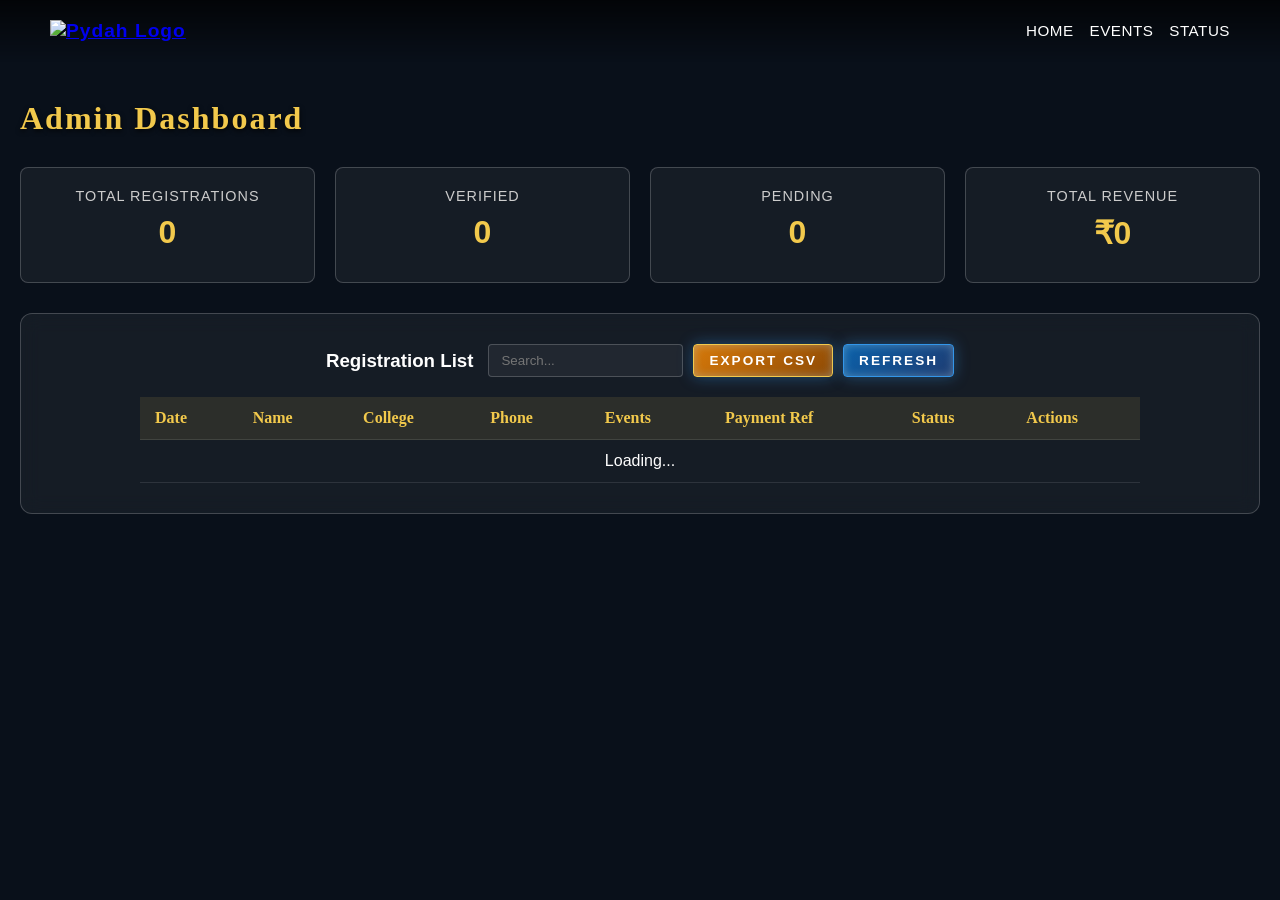
==== admin.html @ 1be1fc70 "lol" ====
<!DOCTYPE html>
<html lang="en">
<head>
    <meta charset="UTF-8">
    <meta name="viewport" content="width=device-width, initial-scale=1.0">
    <meta http-equiv="Content-Security-Policy" content="default-src 'self' https: data: blob:; script-src 'self' 'unsafe-inline' 'unsafe-eval' https:; style-src 'self' 'unsafe-inline' https:; img-src 'self' data: https:; connect-src 'self' https:;">
    <title>Admin Dashboard - WINGS 2026</title>
    <link rel="stylesheet" href="style.css">
    <link href="https://fonts.googleapis.com/css2?family=Cinzel:wght@400..900&family=Inter:wght@400..700&display=swap" rel="stylesheet">
    <link rel="stylesheet" href="https://cdnjs.cloudflare.com/ajax/libs/font-awesome/6.4.0/css/all.min.css">
    <script src="https://cdn.jsdelivr.net/npm/appwrite@14.0.1"></script>
    <style>
        body {
            min-height: 100vh;
            display: flex;
            flex-direction: column;
        }
        .admin-container {
            flex: 1;
            padding: 100px 20px 40px;
            width: 100%;
            max-width: 1400px;
            margin: 0 auto;
        }
        .dashboard-card {
            width: 100%;
            padding: 30px;
            overflow-x: auto;
        }
        table {
            width: 100%;
            border-collapse: collapse;
            color: white;
            min-width: 1000px;
        }
        th, td {
            padding: 12px 15px;
            text-align: left;
            border-bottom: 1px solid rgba(255,255,255,0.1);
        }
        th {
            background-color: rgba(242, 201, 76, 0.1);
            color: var(--gold);
            font-family: var(--font-heading);
            font-weight: 600;
        }
        tr:hover {
            background-color: rgba(255,255,255,0.05);
        }
        .status-select {
            padding: 5px 10px;
            border-radius: 4px;
            background: rgba(0,0,0,0.3);
            color: white;
            border: 1px solid var(--glass-border);
        }
        .action-btn {
            padding: 5px 10px;
            border-radius: 4px;
            cursor: pointer;
            border: none;
            font-size: 0.8rem;
            background: var(--primary-blue);
            color: white;
        }
        .action-btn:hover {
            background: var(--light-blue);
        }
        .refresh-btn {
            margin-bottom: 20px;
            float: right;
        }
        .stats-grid {
            display: grid;
            grid-template-columns: repeat(auto-fit, minmax(200px, 1fr));
            gap: 20px;
            margin-bottom: 30px;
        }
        .stat-card {
            background: rgba(255,255,255,0.05);
            padding: 20px;
            border-radius: 8px;
            border: 1px solid var(--glass-border);
            text-align: center;
        }
        .stat-number {
            font-size: 2rem;
            color: var(--gold);
            font-weight: bold;
            margin: 10px 0;
        }
        .stat-label {
            color: #ccc;
            font-size: 0.9rem;
            text-transform: uppercase;
            letter-spacing: 1px;
        }
    </style>
</head>
<body>
    <nav class="glass-nav">
        <div class="logo">
            <a href="index.html">
                <img src="PYDAH FLAG  (1).png" alt="Pydah Logo" style="height: 60px;" class="nav-logo">
            </a>
        </div>
        <ul class="nav-links nav-links-compact">
            <li><a href="index.html">Home</a></li>
            <li><a href="events.html">Events</a></li>
            <li><a href="status.html">Status</a></li>
        </ul>
    </nav>

    <div class="admin-container">
        <h2 class="events-title" style="color: var(--gold); margin-bottom: 30px;">Admin Dashboard</h2>
        
        <div class="stats-grid">
            <div class="stat-card">
                <div class="stat-label">Total Registrations</div>
                <div class="stat-number" id="totalReg">0</div>
            </div>
            <div class="stat-card">
                <div class="stat-label">Verified</div>
                <div class="stat-number" id="verifiedReg">0</div>
            </div>
            <div class="stat-card">
                <div class="stat-label">Pending</div>
                <div class="stat-number" id="pendingReg">0</div>
            </div>
            <div class="stat-card">
                <div class="stat-label">Total Revenue</div>
                <div class="stat-number" id="totalRev">₹0</div>
            </div>
        </div>

        <div class="glass-card dashboard-card">
            <div style="display: flex; justify-content: space-between; align-items: center; margin-bottom: 20px; flex-wrap: wrap; gap: 15px;">
                <h3 style="color: white; margin: 0;">Registration List</h3>
                <div style="display: flex; gap: 10px; align-items: center;">
                    <input type="text" id="searchInput" placeholder="Search..." onkeyup="filterTable()" style="padding: 8px 12px; border-radius: 4px; border: 1px solid rgba(255,255,255,0.2); background: rgba(255,255,255,0.05); color: white; font-family: var(--font-ui); outline: none;">
                    <button onclick="downloadCSV()" class="btn btn-orange glow-button" style="margin-bottom: 0; padding: 8px 15px; font-size: 0.85rem;">Export CSV</button>
                    <button onclick="fetchRegistrations()" class="btn btn-blue glow-button refresh-btn" style="margin-bottom: 0; padding: 8px 15px; font-size: 0.85rem;">Refresh</button>
                </div>
            </div>
            
            <div style="overflow-x: auto;">
                <table id="regTable">
                    <thead>
                        <tr>
                            <th>Date</th>
                            <th>Name</th>
                            <th>College</th>
                            <th>Phone</th>
                            <th>Events</th>
                            <th>Payment Ref</th>
                            <th>Status</th>
                            <th>Actions</th>
                        </tr>
                    </thead>
                    <tbody id="tableBody">
                        <tr><td colspan="8" style="text-align: center;">Loading...</td></tr>
                    </tbody>
                </table>
            </div>
        </div>
    </div>

    <script>
        const client = new Appwrite.Client();
        client.setEndpoint('https://sgp.cloud.appwrite.io/v1').setProject('69aace7f002dc7981fc6');
        const databases = new Appwrite.Databases(client);
        const DATABASE_ID = '69aacf420003152c50f2';
        const COLLECTION_ID = '69aae492003d1d3dfdba';

        let allRegistrations = [];

        async function fetchRegistrations() {
            const tableBody = document.getElementById('tableBody');
            tableBody.innerHTML = '<tr><td colspan="8" style="text-align: center;">Loading...</td></tr>';

            try {
                // Fetch all documents (limit 100 for now, pagination can be added later)
                const response = await databases.listDocuments(
                    DATABASE_ID,
                    COLLECTION_ID,
                    [
                        Appwrite.Query.limit(100),
                        Appwrite.Query.orderDesc('timestamp')
                    ]
                );

                allRegistrations = response.documents;
                updateStats(response.documents);
                renderTable(response.documents);

            } catch (error) {
                console.error(error);
                tableBody.innerHTML = `<tr><td colspan="8" style="text-align: center; color: #ef4444;">Error fetching data: ${error.message}</td></tr>`;
            }
        }

        function updateStats(docs) {
            document.getElementById('totalReg').textContent = docs.length;
            const verified = docs.filter(d => d.verification_status === 'Verified').length;
            document.getElementById('verifiedReg').textContent = verified;
            document.getElementById('pendingReg').textContent = docs.length - verified;
            document.getElementById('totalRev').textContent = '₹' + (docs.length * 300);
        }

        function renderTable(docs) {
            const tableBody = document.getElementById('tableBody');
            if (docs.length === 0) {
                tableBody.innerHTML = '<tr><td colspan="8" style="text-align: center;">No registrations found.</td></tr>';
                return;
            }

            tableBody.innerHTML = docs.map(doc => {
                let eventsDisplay = doc.events;
                try {
                    const parsed = JSON.parse(doc.events);
                    if (Array.isArray(parsed)) eventsDisplay = parsed.map(e => e.replace(/-/g, ' ')).join(', ');
                } catch (e) {}

                const date = new Date(doc.timestamp).toLocaleDateString();

                return `
                    <tr>
                        <td>${date}</td>
                        <td>
                            <div>${doc.name}</div>
                            <div style="font-size: 0.8em; color: #aaa;">${doc.email}</div>
                        </td>
                        <td>${doc.college}</td>
                        <td>${doc.phone}</td>
                        <td><div style="max-width: 200px; white-space: normal;">${eventsDisplay}</div></td>
                        <td>${doc.paymentReference}</td>
                        <td>
                            <select class="status-select" id="status-${doc.$id}" style="border-color: ${doc.verification_status === 'Verified' ? '#4ade80' : '#facc15'}">
                                <option value="Pending" ${doc.verification_status === 'Pending' ? 'selected' : ''}>Pending</option>
                                <option value="Verified" ${doc.verification_status === 'Verified' ? 'selected' : ''}>Verified</option>
                                <option value="Rejected" ${doc.verification_status === 'Rejected' ? 'selected' : ''}>Rejected</option>
                            </select>
                        </td>
                        <td>
                            <button onclick="updateStatus('${doc.$id}')" class="action-btn">Update</button>
                        </td>
                    </tr>
                `;
            }).join('');
        }

        async function updateStatus(docId) {
            const select = document.getElementById(`status-${docId}`);
            const newStatus = select.value;
            const btn = select.parentElement.nextElementSibling.querySelector('button');
            
            const originalText = btn.textContent;
            btn.textContent = '...';
            btn.disabled = true;

            try {
                await databases.updateDocument(DATABASE_ID, COLLECTION_ID, docId, {
                    verification_status: newStatus
                });
                
                // Visual feedback
                select.style.borderColor = newStatus === 'Verified' ? '#4ade80' : (newStatus === 'Rejected' ? '#ef4444' : '#facc15');
                btn.textContent = 'Saved';
                setTimeout(() => {
                    btn.textContent = originalText;
                    btn.disabled = false;
                }, 2000);
            } catch (error) {
                alert('Failed to update: ' + error.message);
                btn.textContent = originalText;
                btn.disabled = false;
            }
        }

        function filterTable() {
            const query = document.getElementById('searchInput').value.toLowerCase();
            const filtered = allRegistrations.filter(doc => 
                doc.name.toLowerCase().includes(query) ||
                doc.email.toLowerCase().includes(query) ||
                doc.phone.includes(query) ||
                doc.college.toLowerCase().includes(query) ||
                (doc.paymentReference && doc.paymentReference.toLowerCase().includes(query))
            );
            renderTable(filtered);
        }

        function downloadCSV() {
            if (!allRegistrations.length) return;
            
            const headers = ['ID', 'Name', 'Email', 'Phone', 'College', 'Department', 'Year', 'Events', 'Type', 'Team Name', 'Payment Ref', 'Status', 'Timestamp'];
            const csvRows = [headers.join(',')];
            
            allRegistrations.forEach(doc => {
                let eventsStr = doc.events;
                try {
                    const parsed = JSON.parse(doc.events);
                    if (Array.isArray(parsed)) eventsStr = parsed.join('; ');
                } catch(e) {}
                
                // Escape quotes
                const escape = (text) => text ? `"${text.toString().replace(/"/g, '""')}"` : '""';
                
                const row = [
                    escape(doc.$id),
                    escape(doc.name),
                    escape(doc.email),
                    escape(doc.phone),
                    escape(doc.college),
                    escape(doc.department),
                    escape(doc.year),
                    escape(eventsStr),
                    escape(doc.participationType),
                    escape(doc.teamName),
                    escape(doc.paymentReference),
                    escape(doc.verification_status),
                    escape(doc.timestamp)
                ];
                csvRows.push(row.join(','));
            });
            
            const blob = new Blob([csvRows.join('\n')], { type: 'text/csv' });
            const url = window.URL.createObjectURL(blob);
            const a = document.createElement('a');
            a.setAttribute('hidden', '');
            a.setAttribute('href', url);
            a.setAttribute('download', 'wings_registrations.csv');
            document.body.appendChild(a);
            a.click();
            document.body.removeChild(a);
        }

        document.addEventListener('DOMContentLoaded', fetchRegistrations);
    </script>
</body>
</html>
---- style.css ----
:root {
    --text-color: #fdfdfd;
    --primary-blue: #0b61aa;
    --light-blue: #3296ea;
    --primary-orange: #d6790a;
    --gold: #f2c94c;
    --dark-bg: #09101a;
    --glass-bg: rgba(255, 255, 255, 0.05);
    --glass-border: rgba(255, 255, 255, 0.2);
    --font-heading: 'Cinzel', serif;
    --font-ui: 'Inter', sans-serif;
}

* {
    margin: 0;
    padding: 0;
    box-sizing: border-box;
}

body {
    background-color: var(--dark-bg);
    color: var(--text-color);
    font-family: var(--font-ui);
    overflow-x: hidden;
    /* Removed scrollbar hiding since Canvallax works on scroll */
    min-height: 200vh;
    /* Add height to enable scrolling for parallax effect */
}

html {
    scroll-behavior: smooth;
}

/* --- LOADING ANIMATION --- */
.intro-bg {
    position: fixed;
    top: 0;
    left: 0;
    width: 100vw;
    height: 100vh;
    background-color: #ffffff;
    z-index: 9998;
    animation: fadeOutBg 1s ease-in-out 3s forwards;
    pointer-events: none;
}

.intro-logo {
    position: fixed;
    top: 50%;
    left: 50%;
    height: 80px;
    transform: translate(-50%, -50%) scale(3.5);
    z-index: 9999;
    animation: moveLogo 2.5s cubic-bezier(0.25, 1, 0.5, 1) 1s forwards;
    pointer-events: none;
}

.nav-logo {
    opacity: 0;
    animation: showNavLogo 0.1s linear 3.4s forwards;
}

@keyframes fadeOutBg {
    0% { opacity: 1; }
    100% { opacity: 0; visibility: hidden; }
}

@keyframes moveLogo {
    0% {
        top: 50%;
        left: 50%;
        transform: translate(-50%, -50%) scale(3.5);
    }
    100% {
        top: 20px; /* Matches nav padding-top */
        left: 50px; /* Matches nav padding-left */
        transform: translate(0, 0) scale(1);
        opacity: 0;
    }
}

@keyframes showNavLogo {
    to { opacity: 1; }
}

/* --- NAVIGATION --- */
nav {
    position: fixed;
    top: 0;
    width: 100%;
    z-index: 100;
    display: flex;
    justify-content: space-between;
    align-items: center;
    padding: 20px 50px;
    background: linear-gradient(to bottom, rgba(0, 0, 0, 0.7) 0%, rgba(0, 0, 0, 0) 100%);
}

.logo {
    display: flex;
    align-items: center;
    gap: 10px;
    font-size: 1.2rem;
    font-weight: 700;
    letter-spacing: 1px;
}

.nav-links {
    display: flex;
    list-style: none;
    gap: 30px;
    align-items: center;
}

.nav-links a {
    color: white;
    text-decoration: none;
    font-weight: 500;
    font-size: 1.1rem;
    transition: color 0.3s;
    text-transform: uppercase;
    letter-spacing: 1px;
}

.nav-links a:hover,
.nav-links a.active {
    color: var(--light-blue);
    text-shadow: 0 0 10px rgba(50, 150, 234, 0.5);
}

.nav-links.nav-links-compact {
    gap: 16px;
}

.nav-links.nav-links-compact a {
    font-size: 0.95rem;
    letter-spacing: 0.5px;
}

.dot {
    color: rgba(255, 255, 255, 0.4);
    font-size: 0.8rem;
}

/* --- PARALLAX CONTAINER --- */
#parallax-container {
    position: relative;
    width: 100vw;
    height: auto;
    overflow-x: hidden;
    /* No perspective needed, no parallax */
}

.layer {
    position: static;
    width: 100%;
    height: auto;
    background-size: cover;
    background-position: center;
    pointer-events: auto;
}

/* Canvallax dynamically generated canvas */
.bg-canvas {
    position: fixed;
    top: 0;
    left: 0;
    width: 100vw;
    height: 100vh;
    z-index: -1;
    pointer-events: none;
    margin: 0;
}

/* Dynamic Image Layers from Artifacts */
.layer-bg {
    /* Removed static bg image to let Three.js shine through */
    background: transparent;
    z-index: 1;
}

/* Main Content Layer (Text and Cards) needs pointer events back */
.layer-main {
    position: static;
    z-index: auto;
    display: flex;
    flex-direction: column;
    align-items: center;
    justify-content: flex-start;
    padding-top: 0;
    text-align: center;
    background: transparent;
}


/* --- HERO TEXT (WINGS 2026) --- */
.hero {
    display: flex;
    flex-direction: column;
    align-items: center;
    gap: 15px;
    margin-bottom: 40px;
    margin-top: 80px;
}

.presents-text {
    text-align: center;
    margin-bottom: -15px;
    /* Pull closer to wings */
    z-index: 3;
    display: flex;
    flex-direction: column;
    align-items: center;
}

.pydah {
    font-family: var(--font-ui);
    font-weight: 800;
    font-size: 3rem;
    letter-spacing: 2px;
    color: white;
    text-shadow: 0 4px 10px rgba(0, 0, 0, 0.8);
    display: block;
}

.proudly {
    font-family: 'Brush Script MT', 'Great Vibes', cursive;
    /* Fallbacks for cursive */
    font-size: 2rem;
    color: white;
    margin-top: -10px;
    text-shadow: 0 2px 5px rgba(0, 0, 0, 0.8);
}

.title-with-wings {
    display: flex;
    align-items: center;
    justify-content: center;
    gap: 0px;
    /* Removed gap to allow negative margins to do the work */
    z-index: 2;
    position: relative;
}

.main-title-img {
    height: 240px;
    width: auto;
    position: relative;
    right: 15px;
    z-index: 10;
    filter: drop-shadow(0 5px 15px rgba(0, 0, 0, 0.5));
}

.wing-img {
    height: 350px;
    object-fit: contain;
    filter: drop-shadow(0 10px 20px rgba(0, 0, 0, 0.6));
    position: relative;
    z-index: 1;
    /* Wings behind text */
    /* Add perspective so the wings look 3D when they flap */
    perspective: 1000px;
}

.left-wing {
    transform-origin: right center;
    margin-right: -70px;
    height: 380px;
    animation: flapLeft 3.5s ease-in-out infinite;
}

.right-wing {
    transform-origin: left center;
    margin-left: -70px;
    height: 380px;
    margin-top: 20px;
    animation: flapRight 3.5s ease-in-out infinite;
}

@keyframes flapLeft {

    0%,
    100% {
        transform: translateY(0px) rotate(0deg);
    }

    50% {
        /* Flap left wing up and back */
        transform: translateY(-10px) rotate(-15deg);
    }
}

@keyframes flapRight {

    0%,
    100% {
        transform: translateY(0px) rotate(0deg);
    }

    50% {
        /* Flap right wing up and back */
        transform: translateY(-10px) rotate(15deg);
    }
}

.glint-text {
    font-family: var(--font-heading);
    font-size: 8.5rem;
    /* Slightly larger */
    font-weight: 800;
    /* Bolder */
    line-height: 1;
    margin: 0;
    letter-spacing: 2px;
    position: relative;
    /* Position relative for z-index to work */
    z-index: 3;
    /* Ensure text is above the wings */

    /* Vibrant Magical/Metallic effect to match the sky */
    background: linear-gradient(to bottom, #ffffff 0%, #e2eaf5 30%, #a4c8e1 50%, #f4d068 70%, #d89614 100%);
    -webkit-background-clip: text;
    background-clip: text;
    -webkit-text-fill-color: transparent;
    filter: drop-shadow(0 4px 15px rgba(0, 0, 0, 0.7));

    /* Simulating 3D extrusion with cleaner modern shadows */
    text-shadow:
        0px 1px 0px #b0c4de,
        0px 2px 0px #90abcd,
        0px 3px 0px #7092b3,
        0px 4px 0px #507b9c,
        0px 5px 8px rgba(0, 0, 0, 0.6),
        0px 0px 40px rgba(255, 255, 255, 0.4),
        0px 0px 80px rgba(244, 208, 104, 0.3);
}

.tagline-text {
    font-family: var(--font-heading);
    font-weight: 500;
    font-size: 1rem;
    display: flex;
    align-items: center;
    gap: 12px;
    color: var(--gold);
    text-shadow: 0 2px 5px rgba(0, 0, 0, 0.8);
    margin-top: -25px;
    /* Pull up towards wings */
    z-index: 3;
    letter-spacing: 3px;
}

.tagline-text i {
    color: white;
    font-size: 0.5rem;
    filter: drop-shadow(0 0 2px rgba(255, 255, 255, 0.8));
    opacity: 0.7;
}

.subtitle {
    font-family: var(--font-heading);
    font-size: 1.5rem;
    letter-spacing: 4px;
    margin-top: 20px;
    text-shadow: 0 2px 5px rgba(0, 0, 0, 0.8);
}

/* --- INFO BANNER (Prize, Date, Venue) --- */
.info-banner {
    display: flex;
    justify-content: center;
    gap: 30px;
    width: 90%;
    max-width: 1200px;
    margin-bottom: 40px;
    z-index: 4;
}

.info-box {
    background: linear-gradient(135deg, #8b0000, #4a0000);
    /* Dark red background matching poster blocks */
    border: 2px solid #d4af37;
    /* Gold border */
    border-radius: 8px;
    padding: 20px 30px;
    display: flex;
    flex-direction: column;
    align-items: center;
    justify-content: center;
    text-align: center;
    box-shadow: 0 10px 30px rgba(0, 0, 0, 0.6), inset 0 0 15px rgba(212, 175, 55, 0.2);
    transition: transform 0.3s ease;
}

.info-box:hover {
    transform: translateY(-10px);
}

.box-label {
    font-family: 'Brush Script MT', 'Great Vibes', cursive;
    color: #fff;
    font-size: 1.5rem;
    margin-bottom: 5px;
}

.box-value {
    font-family: var(--font-ui);
    font-weight: 800;
    color: #fff;
    font-size: 1.4rem;
    letter-spacing: 1px;
}

.box-subtext {
    font-size: 0.85rem;
    color: #ccc;
    margin-top: 5px;
}

/* Specific styling for the prominent Prize Ticket */
.prize-ticket {
    background: linear-gradient(135deg, #c5a059, #8c6a2e);
    /* Strong gold background */
    border: 2px dashed #fff;
    border-radius: 0;
    position: relative;
    padding: 15px 40px;
}

.prize-ticket::before,
.prize-ticket::after {
    content: '';
    position: absolute;
    width: 30px;
    height: 30px;
    background-color: var(--dark-bg);
    /* Cutout effect matching background */
    border-radius: 50%;
    top: 50%;
    transform: translateY(-50%);
}

.prize-ticket::before {
    left: -15px;
}

.prize-ticket::after {
    right: -15px;
}

.ticket-top {
    font-weight: 700;
    color: #fff;
    font-size: 0.9rem;
    letter-spacing: 2px;
}

.ticket-amount {
    font-family: var(--font-ui);
    font-size: 4rem;
    font-weight: 900;
    color: #fff;
    text-shadow: 0 4px 10px rgba(0, 0, 0, 0.5);
    line-height: 1;
    margin-top: 5px;
}

.ticket-amount span {
    font-size: 1.5rem;
    display: block;
    margin-top: -5px;
}

.desc {
    color: var(--gold);
    font-size: 0.9rem;
    letter-spacing: 3px;
    text-transform: uppercase;
    margin-bottom: 20px;
}

/* --- BUTTONS --- */
.btn {
    display: inline-block;
    padding: 12px 30px;
    text-decoration: none;
    color: white;
    font-weight: 600;
    text-transform: uppercase;
    letter-spacing: 2px;
    font-size: 0.9rem;
    border-radius: 4px;
    transition: all 0.3s ease;
    cursor: pointer;
    position: relative;
    overflow: hidden;
}

.glow-button {
    background: linear-gradient(to bottom, rgba(11, 97, 170, 0.3), rgba(11, 97, 170, 0.8));
    border: 1px solid rgba(173, 216, 230, 0.6);
    box-shadow:
        0 0 15px rgba(50, 150, 234, 0.4),
        inset 0 0 10px rgba(173, 216, 230, 0.4);
}

.glow-button::before {
    content: '';
    position: absolute;
    top: 0;
    left: -100%;
    width: 50%;
    height: 100%;
    background: linear-gradient(to right, transparent, rgba(255, 255, 255, 0.3), transparent);
    transform: skewX(-20deg);
    transition: left 0.5s;
}

.glow-button:hover::before {
    left: 200%;
}

.glow-button:hover {
    box-shadow:
        0 0 25px rgba(50, 150, 234, 0.8),
        inset 0 0 15px rgba(173, 216, 230, 0.6);
    transform: translateY(-2px);
}

.btn-blue {
    background: linear-gradient(135deg, #0b61aa, #1e3c72);
    border: 1px solid #3296ea;
}

.btn-orange {
    background: linear-gradient(135deg, #d6790a, #8e4a05);
    border: 1px solid #f2c94c;
}

/* --- INFO CARDS --- */
.cards-section {
    display: flex;
    justify-content: center;
    gap: 40px;
    width: 80%;
    max-width: 1200px;
    position: relative;
}

/* Lines connecting cards visually */
.cards-section::before {
    content: '';
    position: absolute;
    top: 50%;
    left: 0;
    width: 100%;
    height: 1px;
    background: linear-gradient(to right, transparent, rgba(255, 255, 255, 0.3), transparent);
    z-index: -1;
}

.glass-card {
    background: var(--glass-bg);
    border: 1px solid var(--glass-border);
    backdrop-filter: blur(10px);
    -webkit-backdrop-filter: blur(10px);
    border-radius: 12px;
    padding: 30px;
    display: flex;
    flex-direction: column;
    align-items: center;
    text-align: center;
    width: 300px;
    transition: transform 0.4s cubic-bezier(0.175, 0.885, 0.32, 1.275), box-shadow 0.4s;
}

.card-icon {
    margin-bottom: 25px;
    display: flex;
    justify-content: center;
    align-items: center;
    width: 80px;
    height: 80px;
    border-radius: 50%;
    background: linear-gradient(135deg, rgba(255, 255, 255, 0.1), rgba(255, 255, 255, 0.0));
    border: 1px solid rgba(255, 255, 255, 0.2);
    box-shadow: 0 8px 32px rgba(0, 0, 0, 0.3);
}

.card-icon i {
    font-size: 2.5rem;
    color: #ffd700;
    filter: drop-shadow(0 0 10px rgba(255, 215, 0, 0.6));
    background: linear-gradient(to bottom, #ffffff, #f2c94c);
    -webkit-background-clip: text;
    background-clip: text;
    -webkit-text-fill-color: transparent;
}

.card-content h4 {
    font-family: var(--font-heading);
    font-size: 1.2rem;
    margin-bottom: 10px;
    letter-spacing: 1px;
}

.card-content p {
    font-size: 0.9rem;
    color: #bbb;
    margin-bottom: 20px;
    line-height: 1.4;
}

.card-content .btn {
    padding: 8px 20px;
    font-size: 0.8rem;
}

/* --- FOOTER --- */
.main-footer {
    width: 100%;
    margin-top: 80px;
    padding: 60px 20px 30px;
    background: linear-gradient(to top, #05090e 0%, rgba(9, 16, 26, 0.9) 100%);
    border-top: 1px solid rgba(242, 201, 76, 0.15);
    display: flex;
    justify-content: center;
    position: relative;
    z-index: 10;
    box-shadow: 0 -10px 30px rgba(0, 0, 0, 0.5);
}

.footer-content {
    display: flex;
    flex-direction: row;
    align-items: flex-start;
    justify-content: space-between;
    gap: 40px;
    text-align: left;
    width: 100%;
    max-width: 1200px;
}

.footer-left {
    flex: 1;
    display: flex;
    flex-direction: column;
    align-items: flex-start;
}

.footer-right {
    flex: 1;
    display: flex;
    flex-direction: column;
    align-items: flex-end;
}

.footer-logo {
    font-family: var(--font-heading);
    font-size: 2rem;
    color: var(--gold);
    letter-spacing: 3px;
    text-shadow: 0 0 15px rgba(242, 201, 76, 0.3);
    display: flex;
    align-items: center;
    gap: 12px;
    margin-bottom: 10px;
}

.footer-logo span {
    color: #fff;
    font-weight: 700;
}

.footer-links {
    display: flex;
    gap: 30px;
    flex-wrap: wrap;
    justify-content: flex-end;
    list-style: none;
    padding: 0;
    margin: 0;
}

.footer-links a {
    color: rgba(255, 255, 255, 0.7);
    text-decoration: none;
    font-family: var(--font-ui);
    font-size: 0.95rem;
    letter-spacing: 1px;
    transition: all 0.3s ease;
    text-transform: uppercase;
    position: relative;
}

.footer-links a::after {
    content: '';
    position: absolute;
    width: 0;
    height: 1px;
    bottom: -4px;
    left: 0;
    background-color: var(--gold);
    transition: width 0.3s ease;
}

.footer-links a:hover {
    color: var(--gold);
    text-shadow: 0 0 8px rgba(242, 201, 76, 0.4);
}

.footer-links a:hover::after {
    width: 100%;
}

.social-links {
    display: flex;
    gap: 20px;
    margin: 15px 0;
}

.social-icon {
    width: 45px;
    height: 45px;
    border-radius: 50%;
    background: rgba(255, 255, 255, 0.05);
    border: 1px solid rgba(255, 255, 255, 0.1);
    display: flex;
    align-items: center;
    justify-content: center;
    color: rgba(255, 255, 255, 0.8);
    font-size: 1.2rem;
    transition: all 0.4s cubic-bezier(0.175, 0.885, 0.32, 1.275);
    text-decoration: none;
}

.social-icon:hover {
    background: var(--primary-blue);
    border-color: var(--light-blue);
    color: white;
    transform: translateY(-5px);
    box-shadow: 0 5px 15px rgba(11, 97, 170, 0.6);
}

/* --- INSTAGRAM FEED --- */
.insta-section {
    width: 100%;
    margin-bottom: 0;
    display: flex;
    flex-direction: column;
    align-items: flex-start;
}

.insta-title {
    font-family: var(--font-heading);
    color: var(--gold);
    font-size: 1.8rem;
    margin-bottom: 25px;
    letter-spacing: 2px;
    text-shadow: 0 2px 5px rgba(0, 0, 0, 0.8);
}

.insta-subtitle {
    color: rgba(255, 255, 255, 0.7);
    font-size: 0.95rem;
    margin-bottom: 20px;
    margin-top: -15px;
}

.insta-container {
    display: flex;
    justify-content: flex-start;
    flex-wrap: wrap;
    gap: 20px;
    width: 100%;
}

.insta-link-card {
    display: flex;
    align-items: center;
    gap: 15px;
    background: rgba(255, 255, 255, 0.05);
    border: 1px solid rgba(255, 255, 255, 0.1);
    padding: 15px 25px;
    border-radius: 12px;
    text-decoration: none;
    color: white;
    transition: all 0.3s ease;
    backdrop-filter: blur(5px);
}

.insta-link-card:hover {
    background: rgba(255, 255, 255, 0.1);
    border-color: var(--gold);
    transform: translateY(-3px);
    box-shadow: 0 5px 15px rgba(0,0,0,0.3);
}

.insta-icon {
    font-size: 2rem;
    background: linear-gradient(45deg, #f09433 0%, #e6683c 25%, #dc2743 50%, #cc2366 75%, #bc1888 100%);
    -webkit-background-clip: text;
    background-clip: text;
    -webkit-text-fill-color: transparent;
    display: flex;
    align-items: center;
}

.insta-text {
    display: flex;
    flex-direction: column;
    align-items: flex-start;
}

.insta-text span:first-child {
    font-family: var(--font-ui);
    font-weight: 700;
    font-size: 1.1rem;
    letter-spacing: 0.5px;
    color: #fff;
}

.insta-text .view-profile {
    font-size: 0.75rem;
    color: var(--gold);
    text-transform: uppercase;
    letter-spacing: 1.5px;
    margin-top: 2px;
}

.footer-contact {
    margin-top: 10px;
    font-size: 1rem;
    color: rgba(255, 255, 255, 0.8);
    display: flex;
    align-items: center;
    gap: 10px;
}

.footer-contact i {
    color: var(--gold);
}

.footer-contact a {
    color: var(--gold);
    text-decoration: none;
    transition: all 0.3s ease;
}

.footer-contact a:hover {
    color: #fff;
    text-shadow: 0 0 10px rgba(255, 255, 255, 0.5);
}

.copyright {
    margin-top: 30px;
    font-size: 0.85rem;
    color: rgba(255, 255, 255, 0.3);
    letter-spacing: 1px;
    border-top: none;
    padding-top: 10px;
    width: 100%;
    text-align: right;
}

.made-by {
    font-size: 0.75rem;
    color: rgba(255, 255, 255, 0.3);
    margin-top: 5px;
    letter-spacing: 1px;
    width: 100%;
    text-align: right;
}

.made-by a {
    color: rgba(255, 255, 255, 0.5);
    text-decoration: none;
    transition: color 0.3s ease;
}

.made-by a:hover {
    color: var(--gold);
}

.events-section {
    width: 90%;
    max-width: 1200px;
    margin-top: 50px;
    margin-bottom: 40px;
    display: flex;
    flex-direction: column;
    align-items: center;
    gap: 25px;
    scroll-margin-top: 120px;
}

.events-title {
    font-family: var(--font-heading);
    font-size: 2rem;
    letter-spacing: 2px;
    text-shadow: 0 2px 5px rgba(0, 0, 0, 0.8);
}

.events-grid {
    width: 100%;
    display: flex;
    justify-content: center;
    gap: 25px;
    flex-wrap: wrap;
}

.event-card {
    width: 260px;
}

.events-links {
    display: flex;
    gap: 20px;
    justify-content: center;
    flex-wrap: wrap;
}

.events-section .glass-card {
    background: rgba(0, 0, 0, 0.35);
    border: 1px solid rgba(255, 255, 255, 0.18);
    box-shadow: 0 12px 30px rgba(0, 0, 0, 0.45);
}

.events-section .glass-card:hover {
    background: rgba(0, 0, 0, 0.45);
}

.events-section .card-content h4 {
    color: var(--gold);
    text-shadow: 0 2px 8px rgba(0, 0, 0, 0.7);
}

.events-section .card-content p {
    color: rgba(255, 255, 255, 0.92);
}

.team-section {
    width: 90%;
    max-width: 1200px;
    margin-top: 40px;
    margin-bottom: 60px;
    display: flex;
    flex-direction: column;
    align-items: center;
    gap: 25px;
    position: relative;
    padding: 60px 80px;
    scroll-margin-top: 120px;
}

.team-section::before {
    content: '';
    position: absolute;
    inset: 0;
    background-image: url('bgnames.png');
    background-size: cover;
    background-position: center;
    background-repeat: no-repeat;
    opacity: 1;
    filter: none;
    border-radius: 16px;
    z-index: 0;
    pointer-events: none;
}

.team-section > * {
    position: relative;
    z-index: 1;
}

.team-title {
    font-family: var(--font-heading);
    font-size: 2rem;
    letter-spacing: 2px;
    text-shadow: 0 2px 5px rgba(0, 0, 0, 0.8);
}

.team-section .team-title {
    color: #111;
    text-shadow: none;
}

.team-text {
    width: 100%;
    display: flex;
    flex-direction: column;
    gap: 22px;
    max-width: 980px;
    margin: 0 auto;
}

.team-cols {
    width: 100%;
    display: grid;
    grid-template-columns: repeat(2, minmax(0, 1fr));
    gap: 22px;
}

.team-block {
    text-align: left;
    padding: 10px 12px;
}

.team-block-full {
    width: 100%;
}

.team-list {
    list-style: none;
    padding: 0;
    margin: 0;
    color: #111;
    font-size: 0.95rem;
    line-height: 1.6;
}

.team-list li + li {
    margin-top: 8px;
}

.team-subgrid {
    display: grid;
    grid-template-columns: repeat(3, minmax(0, 1fr));
    gap: 18px;
    margin-top: 10px;
}

.team-subtitle {
    font-family: var(--font-heading);
    font-size: 1rem;
    letter-spacing: 1px;
    margin-bottom: 10px;
}

.team-section h4 {
    font-family: var(--font-heading);
    font-size: 1.2rem;
    margin-bottom: 10px;
    letter-spacing: 1px;
    color: #3a260e;
    text-shadow: none;
}

.team-subtitle {
    color: #111;
    text-shadow: none;
}

@media (max-width: 900px) {
    .team-cols {
        grid-template-columns: 1fr;
    }

    .team-subgrid {
        grid-template-columns: 1fr;
    }

    .team-section {
        padding: 36px 20px;
    }
}

/* --- MOBILE RESPONSIVENESS --- */
@media (max-width: 768px) {
    /* Navigation */
    nav {
        padding: 15px 20px;
        background: rgba(0, 0, 0, 0.85);
        backdrop-filter: blur(15px);
    }

    .nav-logo {
        height: 45px !important; /* Override inline style */
        width: auto;
    }

    .nav-links {
        gap: 15px;
    }

    .nav-links a {
        font-size: 0.85rem;
    }

    /* Hero Section */
    .hero {
        margin-top: 100px;
        margin-bottom: 30px;
    }

    .pydah {
        font-size: 2.2rem;
    }

    .proudly {
        font-size: 1.4rem;
    }

    /* Wings & Title - Responsive Scaling */
    .title-with-wings {
        width: 100%;
        justify-content: center;
        transform: scale(0.35); /* Scale down to fit mobile screen */
        margin-top: -80px;
        margin-bottom: -80px;
    }

    .tagline-text {
        font-size: 0.75rem;
        margin-top: -10px;
        flex-wrap: wrap;
        justify-content: center;
        gap: 8px;
        padding: 0 10px;
        line-height: 1.4;
        text-align: center;
    }

    /* Info Banner */
    .info-banner {
        flex-direction: column;
        width: 90%;
        gap: 15px;
    }

    .info-box {
        width: 100%;
        padding: 20px;
    }

    .ticket-amount {
        font-size: 3rem;
    }

    /* Events Section */
    .events-section {
        width: 95%;
    }

    .event-card {
        width: 100%;
        max-width: 340px;
    }

    .events-links {
        flex-direction: column;
        width: 100%;
        align-items: center;
        gap: 15px;
    }

    .events-links .btn {
        width: 100%;
        max-width: 300px;
        text-align: center;
    }

    /* Loading Animation Mobile Override */
    .intro-logo {
        animation-name: moveLogoMobile;
    }
    
    @keyframes moveLogoMobile {
        0% { top: 50%; left: 50%; transform: translate(-50%, -50%) scale(3.5); }
        100% { top: 15px; left: 20px; transform: translate(0, 0) scale(0.56); opacity: 0; }
    }

    /* Footer Mobile Adjustments */
    .footer-content {
        flex-direction: column;
        align-items: center;
        text-align: center;
    }
    .footer-left, .footer-right {
        align-items: center;
        width: 100%;
    }
    .footer-right {
        align-items: center;
    }
    .insta-section {
        align-items: center;
        margin-bottom: 40px;
    }
    .insta-container {
        justify-content: center;
    }
    .footer-links {
        justify-content: center;
    }
    .copyright {
        text-align: center;
    }
    .made-by {
        text-align: center;
    }
    .footer-logo {
        font-size: 1.5rem;
    }

    .copyright {
        width: 100%;
    }
}

/* --- ABOUT SECTION --- */
.about-section {
    width: 90%;
    max-width: 1000px;
    margin: 40px auto;
    display: flex;
    flex-direction: column;
    align-items: center;
    gap: 25px;
}

.about-card {
    width: 100% !important;
    max-width: none;
    padding: 40px;
}

.about-text {
    font-size: 1.1rem;
    line-height: 1.8;
    color: rgba(255, 255, 255, 0.9);
    margin-bottom: 15px;
}

.about-text:last-child {
    margin-bottom: 0;
}

@media (max-width: 768px) {
    .about-card {
        padding: 25px;
    }
}

/* --- FORMS & REGISTRATION --- */
.form-container {
    width: 100%;
    max-width: 100%;
}

.reveal-on-scroll {
    opacity: 0;
    transform: translateY(20px);
    transition: opacity 0.6s ease, transform 0.6s ease;
}

.reveal-on-scroll.is-visible {
    opacity: 1;
    transform: translateY(0);
}

.form-grid {
    display: grid;
    grid-template-columns: 1fr 1fr;
    gap: 20px;
    margin-bottom: 10px;
}

.form-group {
    margin-bottom: 20px;
    text-align: left;
}

.form-group label {
    display: block;
    color: var(--gold);
    font-size: 0.9rem;
    margin-bottom: 8px;
    font-family: var(--font-ui);
    letter-spacing: 0.5px;
}

.form-input {
    width: 100%;
    padding: 12px 15px;
    border-radius: 4px;
    border: 1px solid rgba(255,255,255,0.2);
    background: rgba(255,255,255,0.05);
    color: white;
    font-family: var(--font-ui);
    outline: none;
    transition: border-color 0.3s, background 0.3s;
}

.form-input:focus {
    border-color: var(--gold);
    background: rgba(255,255,255,0.1);
}

select.form-input option {
    background-color: var(--dark-bg);
    color: white;
}

/* Mobile Accordions */
.mobile-accordion {
    margin-bottom: 20px;
    background: rgba(255, 255, 255, 0.03);
    border-radius: 8px;
    border: 1px solid var(--glass-border);
    overflow: hidden;
}

.mobile-accordion summary {
    padding: 15px;
    cursor: pointer;
    font-family: var(--font-heading);
    color: var(--gold);
    font-weight: 600;
    list-style: none;
    display: flex;
    justify-content: space-between;
    align-items: center;
    background: rgba(0, 0, 0, 0.2);
    transition: background 0.3s;
}

.mobile-accordion summary:hover {
    background: rgba(0, 0, 0, 0.4);
}

.mobile-accordion summary::-webkit-details-marker { display: none; }

.accordion-content {
    padding: 20px;
}

/* Event Categories */
.event-category {
    margin-bottom: 15px;
    background: rgba(255, 255, 255, 0.02);
    border-radius: 6px;
    border: 1px solid rgba(255, 255, 255, 0.1);
    overflow: hidden;
}

.event-category summary {
    padding: 12px 15px;
    cursor: pointer;
    font-family: var(--font-ui);
    color: var(--light-blue);
    font-weight: 600;
    list-style: none;
    display: flex;
    align-items: center;
    gap: 10px;
    background: rgba(0, 0, 0, 0.1);
    transition: background 0.3s;
}

.event-category summary:hover {
    background: rgba(0, 0, 0, 0.2);
}

.event-category summary::-webkit-details-marker { display: none; }

.event-category-title i {
    font-size: 0.9rem;
}

/* Event Selection Cards */
.event-list {
    display: grid;
    grid-template-columns: repeat(auto-fill, minmax(240px, 1fr));
    gap: 15px;
    margin-top: 15px;
}

.event-option-wrap {
    position: relative;
}

.event-option {
    cursor: pointer;
    display: block;
    position: relative;
}

.event-option input {
    position: absolute;
    opacity: 0;
    cursor: pointer;
}

.event-option span {
    display: block;
    padding: 15px;
    background: rgba(255, 255, 255, 0.05);
    border: 1px solid var(--glass-border);
    border-radius: 6px;
    transition: all 0.3s;
    height: 100%;
}

.event-option input:checked + span {
    background: rgba(242, 201, 76, 0.15);
    border-color: var(--gold);
    box-shadow: 0 0 15px rgba(242, 201, 76, 0.15);
}

.event-option strong {
    display: block;
    color: var(--light-blue);
    margin-bottom: 6px;
    font-size: 1rem;
}

.event-option input:checked + span strong {
    color: var(--gold);
}

.event-option small {
    color: #ccc;
    font-size: 0.85rem;
    line-height: 1.4;
    display: block;
}

/* Payment Section */
.payment-qr-box {
    display: flex;
    flex-direction: column;
    align-items: center;
    margin-bottom: 20px;
    background: white;
    padding: 20px;
    border-radius: 8px;
    width: fit-content;
    margin: 0 auto 20px;
}

.payment-amount {
    color: #000;
    font-weight: bold;
    font-size: 1.2rem;
    margin-bottom: 5px;
}

.payment-note {
    color: #555;
    font-size: 0.8rem;
    margin-bottom: 15px;
    text-align: center;
}

.payment-qr {
    border: 2px solid #ddd;
    border-radius: 8px;
    overflow: hidden;
}

.payment-qr canvas {
    display: block;
}

/* Submit Button */
.submit-btn {
    width: 100%;
    padding: 14px 20px;
    background: linear-gradient(135deg, var(--primary-orange), #b56808);
    border: 1px solid var(--gold);
    color: white;
    font-family: var(--font-ui);
    font-weight: 600;
    font-size: 1rem;
    text-transform: uppercase;
    letter-spacing: 1px;
    border-radius: 6px;
    cursor: pointer;
    transition: all 0.3s ease;
    box-shadow: 0 4px 15px rgba(214, 121, 10, 0.3);
}

.submit-btn:hover {
    transform: translateY(-2px);
    box-shadow: 0 6px 20px rgba(214, 121, 10, 0.4);
    background: linear-gradient(135deg, #e68a0d, var(--primary-orange));
}

.form-status {
    margin-top: 15px;
    padding: 10px;
    border-radius: 4px;
    text-align: center;
    font-size: 0.9rem;
    display: none;
}

.form-status.success {
    background: rgba(34, 197, 94, 0.1);
    border: 1px solid rgba(34, 197, 94, 0.3);
    color: #22c55e;
}

.form-status.error {
    background: rgba(239, 68, 68, 0.1);
    border: 1px solid rgba(239, 68, 68, 0.3);
    color: #ef4444;
}

@media (max-width: 768px) {
    .form-grid {
        grid-template-columns: 1fr;
    }
    
    .event-list {
        grid-template-columns: 1fr;
    }
}

/* --- FORMS --- */
.form-input {
    width: 100%;
    padding: 12px 15px;
    margin-bottom: 15px;
    border-radius: 4px;
    border: 1px solid rgba(255,255,255,0.2);
    background: rgba(255,255,255,0.05);
    color: white;
    font-family: var(--font-ui);
    outline: none;
    transition: border-color 0.3s;
}
.form-input:focus {
    border-color: var(--gold);
    background: rgba(255,255,255,0.1);
}
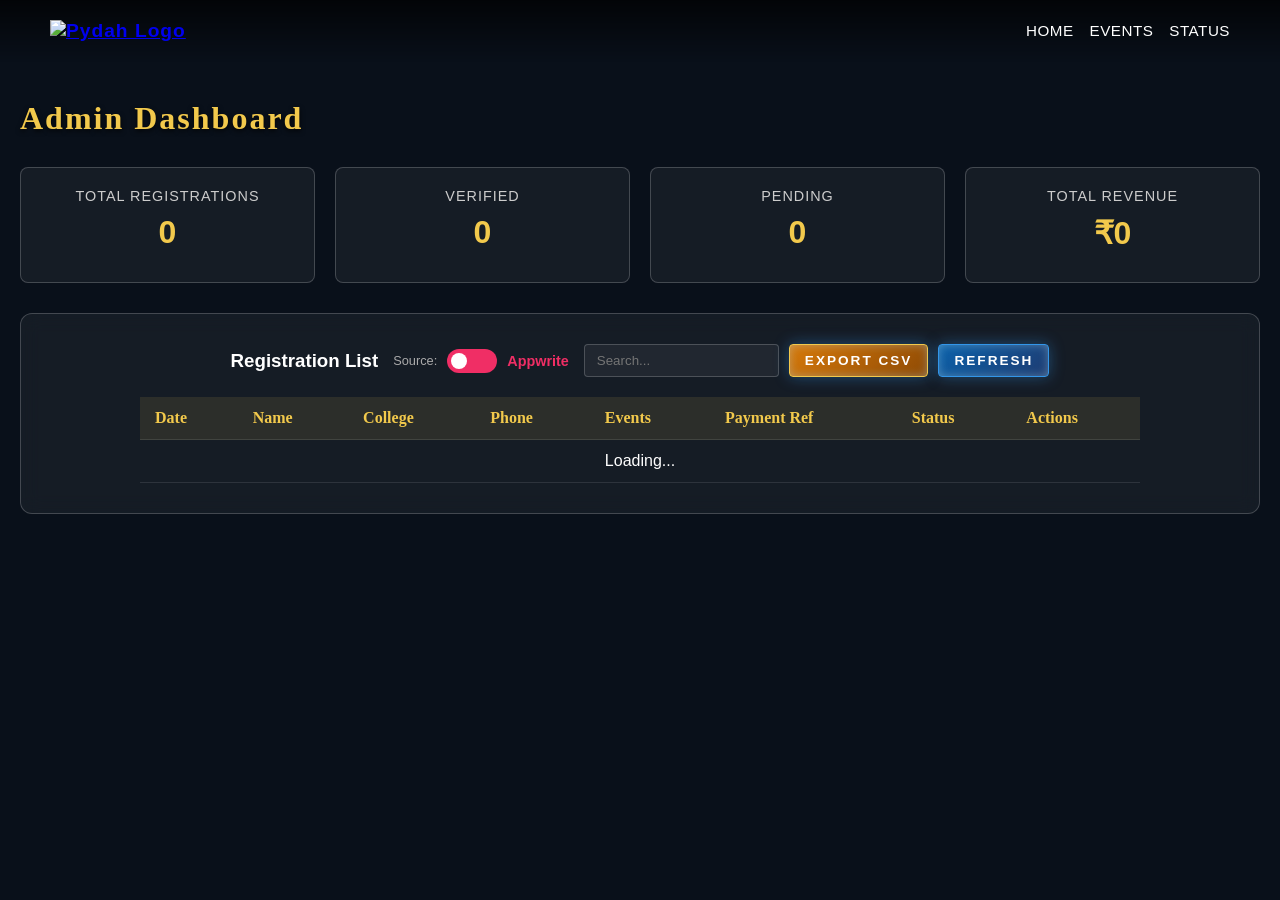
==== commit f7d97a91: "gh" ====
--- a/admin.html
+++ b/admin.html
@@ -9,6 +9,7 @@
     <link href="https://fonts.googleapis.com/css2?family=Cinzel:wght@400..900&family=Inter:wght@400..700&display=swap" rel="stylesheet">
     <link rel="stylesheet" href="https://cdnjs.cloudflare.com/ajax/libs/font-awesome/6.4.0/css/all.min.css">
     <script src="https://cdn.jsdelivr.net/npm/appwrite@14.0.1"></script>
+    <script src="https://cdn.jsdelivr.net/npm/@supabase/supabase-js@2"></script>
     <style>
         body {
             min-height: 100vh;
@@ -94,6 +95,46 @@
             font-size: 0.9rem;
             text-transform: uppercase;
             letter-spacing: 1px;
+        }
+        /* Toggle Switch Styles */
+        .switch {
+            position: relative;
+            display: inline-block;
+            width: 50px;
+            height: 24px;
+        }
+        .switch input { 
+            opacity: 0;
+            width: 0;
+            height: 0;
+        }
+        .slider {
+            position: absolute;
+            cursor: pointer;
+            top: 0;
+            left: 0;
+            right: 0;
+            bottom: 0;
+            background-color: #f02e65; /* Appwrite Color */
+            transition: .4s;
+            border-radius: 24px;
+        }
+        .slider:before {
+            position: absolute;
+            content: "";
+            height: 16px;
+            width: 16px;
+            left: 4px;
+            bottom: 4px;
+            background-color: white;
+            transition: .4s;
+            border-radius: 50%;
+        }
+        input:checked + .slider {
+            background-color: #3ecf8e; /* Supabase Green */
+        }
+        input:checked + .slider:before {
+            transform: translateX(26px);
         }
     </style>
 </head>
@@ -136,6 +177,14 @@
         <div class="glass-card dashboard-card">
             <div style="display: flex; justify-content: space-between; align-items: center; margin-bottom: 20px; flex-wrap: wrap; gap: 15px;">
                 <h3 style="color: white; margin: 0;">Registration List</h3>
+                <div style="display: flex; align-items: center; gap: 10px;">
+                    <span style="color: #aaa; font-size: 0.8rem;">Source:</span>
+                    <label class="switch">
+                        <input type="checkbox" id="sourceToggle" onchange="toggleSource()">
+                        <span class="slider round"></span>
+                    </label>
+                    <span id="sourceLabel" style="color: #f02e65; font-weight: bold; font-size: 0.9rem;">Appwrite</span>
+                </div>
                 <div style="display: flex; gap: 10px; align-items: center;">
                     <input type="text" id="searchInput" placeholder="Search..." onkeyup="filterTable()" style="padding: 8px 12px; border-radius: 4px; border: 1px solid rgba(255,255,255,0.2); background: rgba(255,255,255,0.05); color: white; font-family: var(--font-ui); outline: none;">
                     <button onclick="downloadCSV()" class="btn btn-orange glow-button" style="margin-bottom: 0; padding: 8px 15px; font-size: 0.85rem;">Export CSV</button>
@@ -172,30 +221,60 @@
         const DATABASE_ID = '69aacf420003152c50f2';
         const COLLECTION_ID = '69aae492003d1d3dfdba';
 
+        // Supabase Config
+        const SUPABASE_URL = 'https://miflxuibznwljdqddvso.supabase.co';
+        const SUPABASE_KEY = 'eyJhbGciOiJIUzI1NiIsInR5cCI6IkpXVCJ9.eyJpc3MiOiJzdXBhYmFzZSIsInJlZiI6Im1pZmx4dWliem53bGpkcWRkdnNvIiwicm9sZSI6ImFub24iLCJpYXQiOjE3NzI4MTM2MzYsImV4cCI6MjA4ODM4OTYzNn0._iK-yrsoTgmI_T0I8M5wzFx-oDOkDAFoZh1b9h6_K8g';
+        const supabaseClient = supabase.createClient(SUPABASE_URL, SUPABASE_KEY);
+
+        let currentSource = 'Appwrite';
         let allRegistrations = [];
+
+        function toggleSource() {
+            const toggle = document.getElementById('sourceToggle');
+            const label = document.getElementById('sourceLabel');
+            
+            if (toggle.checked) {
+                currentSource = 'Supabase';
+                label.textContent = 'Supabase';
+                label.style.color = '#3ecf8e';
+            } else {
+                currentSource = 'Appwrite';
+                label.textContent = 'Appwrite';
+                label.style.color = '#f02e65';
+            }
+            fetchRegistrations();
+        }
 
         async function fetchRegistrations() {
             const tableBody = document.getElementById('tableBody');
-            tableBody.innerHTML = '<tr><td colspan="8" style="text-align: center;">Loading...</td></tr>';
+            tableBody.innerHTML = `<tr><td colspan="8" style="text-align: center;">Loading from ${currentSource}...</td></tr>`;
 
             try {
-                // Fetch all documents (limit 100 for now, pagination can be added later)
-                const response = await databases.listDocuments(
-                    DATABASE_ID,
-                    COLLECTION_ID,
-                    [
-                        Appwrite.Query.limit(100),
-                        Appwrite.Query.orderDesc('timestamp')
-                    ]
-                );
-
-                allRegistrations = response.documents;
-                updateStats(response.documents);
-                renderTable(response.documents);
+                let docs = [];
+                if (currentSource === 'Appwrite') {
+                    const response = await databases.listDocuments(
+                        DATABASE_ID,
+                        COLLECTION_ID,
+                        [Appwrite.Query.limit(100), Appwrite.Query.orderDesc('timestamp')]
+                    );
+                    docs = response.documents;
+                } else {
+                    const { data, error } = await supabaseClient
+                        .from('registrations')
+                        .select('*')
+                        .order('timestamp', { ascending: false })
+                        .limit(100);
+                    if (error) throw error;
+                    docs = data.map(d => ({ ...d, $id: d.id })); // Map ID for compatibility
+                }
+
+                allRegistrations = docs;
+                updateStats(docs);
+                renderTable(docs);
 
             } catch (error) {
                 console.error(error);
-                tableBody.innerHTML = `<tr><td colspan="8" style="text-align: center; color: #ef4444;">Error fetching data: ${error.message}</td></tr>`;
+                tableBody.innerHTML = `<tr><td colspan="8" style="text-align: center; color: #ef4444;">Error fetching data from ${currentSource}: ${error.message}</td></tr>`;
             }
         }
 
@@ -259,9 +338,17 @@
             btn.disabled = true;
 
             try {
-                await databases.updateDocument(DATABASE_ID, COLLECTION_ID, docId, {
-                    verification_status: newStatus
-                });
+                if (currentSource === 'Appwrite') {
+                    await databases.updateDocument(DATABASE_ID, COLLECTION_ID, docId, {
+                        verification_status: newStatus
+                    });
+                } else {
+                    const { error } = await supabaseClient
+                        .from('registrations')
+                        .update({ verification_status: newStatus })
+                        .eq('id', docId);
+                    if (error) throw error;
+                }
                 
                 // Visual feedback
                 select.style.borderColor = newStatus === 'Verified' ? '#4ade80' : (newStatus === 'Rejected' ? '#ef4444' : '#facc15');
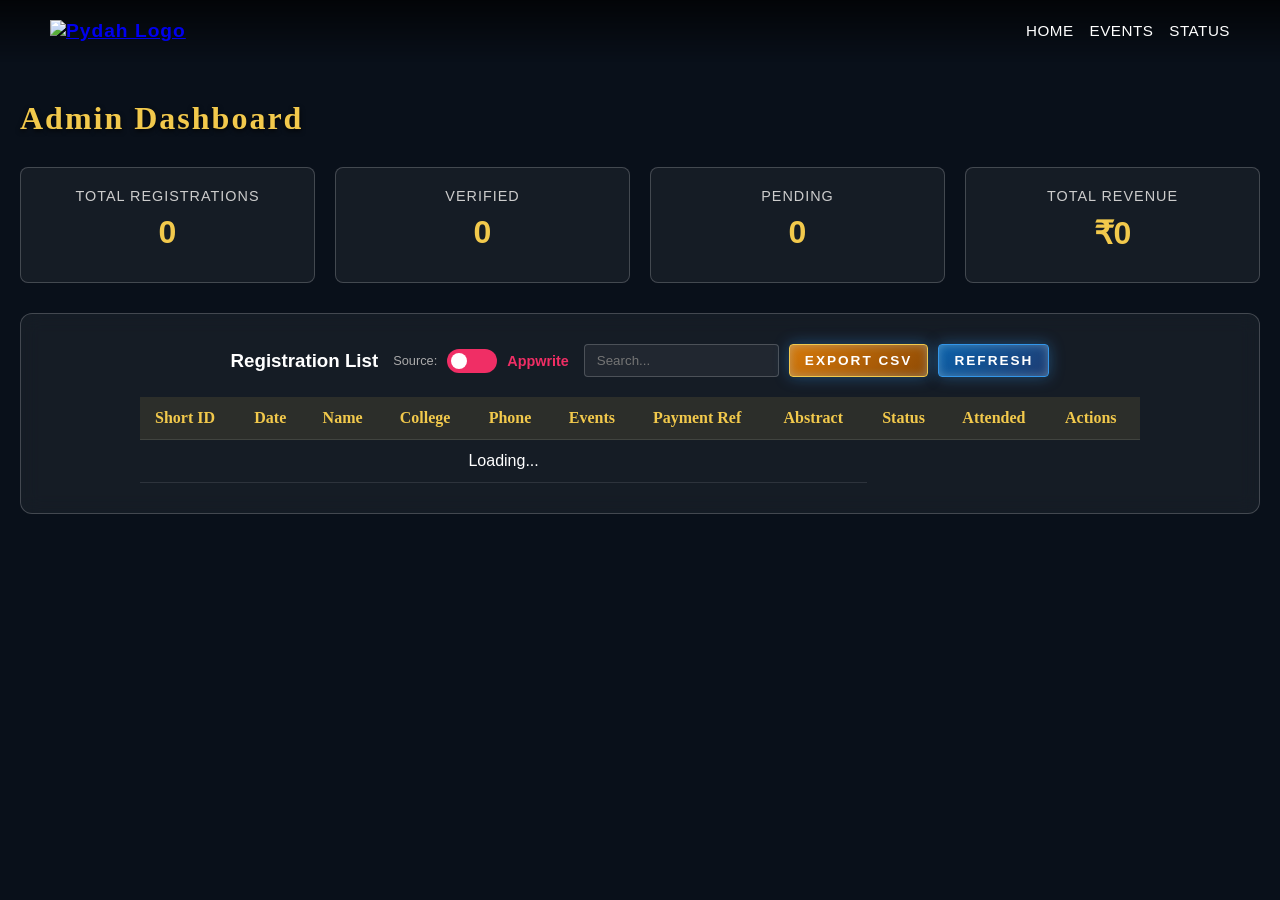
==== commit e763d669: "scanner" ====
--- a/admin.html
+++ b/admin.html
@@ -196,13 +196,16 @@
                 <table id="regTable">
                     <thead>
                         <tr>
+                            <th>Short ID</th>
                             <th>Date</th>
                             <th>Name</th>
                             <th>College</th>
                             <th>Phone</th>
                             <th>Events</th>
                             <th>Payment Ref</th>
+                            <th>Abstract</th>
                             <th>Status</th>
+                            <th>Attended</th>
                             <th>Actions</th>
                         </tr>
                     </thead>
@@ -274,7 +277,11 @@
 
             } catch (error) {
                 console.error(error);
-                tableBody.innerHTML = `<tr><td colspan="8" style="text-align: center; color: #ef4444;">Error fetching data from ${currentSource}: ${error.message}</td></tr>`;
+                let errorMsg = error.message;
+                if (errorMsg === 'Failed to fetch') {
+                    errorMsg += '. This is likely a CORS error. Please add "127.0.0.1" (or "localhost") as a Web Platform in your Appwrite Console.';
+                }
+                tableBody.innerHTML = `<tr><td colspan="8" style="text-align: center; color: #ef4444;">Error fetching data from ${currentSource}: ${errorMsg}</td></tr>`;
             }
         }
 
@@ -302,8 +309,19 @@
 
                 const date = new Date(doc.timestamp).toLocaleDateString();
 
+                let abstractHtml = '<span style="color: #aaa;">-</span>';
+                if (doc.projectAbstractFileId) {
+                    if (currentSource === 'Appwrite') {
+                        abstractHtml = `<a href="https://sgp.cloud.appwrite.io/v1/storage/buckets/69aae4bf003c0163ef2c/files/${doc.projectAbstractFileId}/view?project=69aace7f002dc7981fc6" target="_blank" class="action-btn" style="background: var(--primary-orange); text-decoration: none; font-size: 0.75rem; padding: 4px 8px;"><i class="fa-solid fa-file-pdf"></i> Open</a>`;
+                    } else {
+                        // Supabase
+                        abstractHtml = `<a href="https://miflxuibznwljdqddvso.supabase.co/storage/v1/object/public/abstracts/${doc.projectAbstractFileId}" target="_blank" class="action-btn" style="background: var(--primary-orange); text-decoration: none; font-size: 0.75rem; padding: 4px 8px;"><i class="fa-solid fa-file-pdf"></i> Open</a>`;
+                    }
+                }
+
                 return `
                     <tr>
+                        <td><span style="font-weight: bold; color: var(--gold);">${doc.shortId || '-'}</span></td>
                         <td>${date}</td>
                         <td>
                             <div>${doc.name}</div>
@@ -313,12 +331,16 @@
                         <td>${doc.phone}</td>
                         <td><div style="max-width: 200px; white-space: normal;">${eventsDisplay}</div></td>
                         <td>${doc.paymentReference}</td>
+                        <td>${abstractHtml}</td>
                         <td>
                             <select class="status-select" id="status-${doc.$id}" style="border-color: ${doc.verification_status === 'Verified' ? '#4ade80' : '#facc15'}">
                                 <option value="Pending" ${doc.verification_status === 'Pending' ? 'selected' : ''}>Pending</option>
                                 <option value="Verified" ${doc.verification_status === 'Verified' ? 'selected' : ''}>Verified</option>
                                 <option value="Rejected" ${doc.verification_status === 'Rejected' ? 'selected' : ''}>Rejected</option>
                             </select>
+                        </td>
+                        <td>
+                            <span style="color: ${doc.attended ? '#4ade80' : '#ef4444'}; font-weight: bold;">${doc.attended ? 'Yes' : 'No'}</span>
                         </td>
                         <td>
                             <button onclick="updateStatus('${doc.$id}')" class="action-btn">Update</button>
@@ -367,6 +389,7 @@
         function filterTable() {
             const query = document.getElementById('searchInput').value.toLowerCase();
             const filtered = allRegistrations.filter(doc => 
+                (doc.shortId && doc.shortId.includes(query)) ||
                 doc.name.toLowerCase().includes(query) ||
                 doc.email.toLowerCase().includes(query) ||
                 doc.phone.includes(query) ||
@@ -379,7 +402,7 @@
         function downloadCSV() {
             if (!allRegistrations.length) return;
             
-            const headers = ['ID', 'Name', 'Email', 'Phone', 'College', 'Department', 'Year', 'Events', 'Type', 'Team Name', 'Payment Ref', 'Status', 'Timestamp'];
+            const headers = ['ID', 'Short ID', 'Name', 'Email', 'Phone', 'College', 'Department', 'Year', 'Events', 'Type', 'Team Name', 'Payment Ref', 'Status', 'Attended', 'Timestamp'];
             const csvRows = [headers.join(',')];
             
             allRegistrations.forEach(doc => {
@@ -394,6 +417,7 @@
                 
                 const row = [
                     escape(doc.$id),
+                    escape(doc.shortId),
                     escape(doc.name),
                     escape(doc.email),
                     escape(doc.phone),
@@ -405,6 +429,7 @@
                     escape(doc.teamName),
                     escape(doc.paymentReference),
                     escape(doc.verification_status),
+                    escape(doc.attended),
                     escape(doc.timestamp)
                 ];
                 csvRows.push(row.join(','));
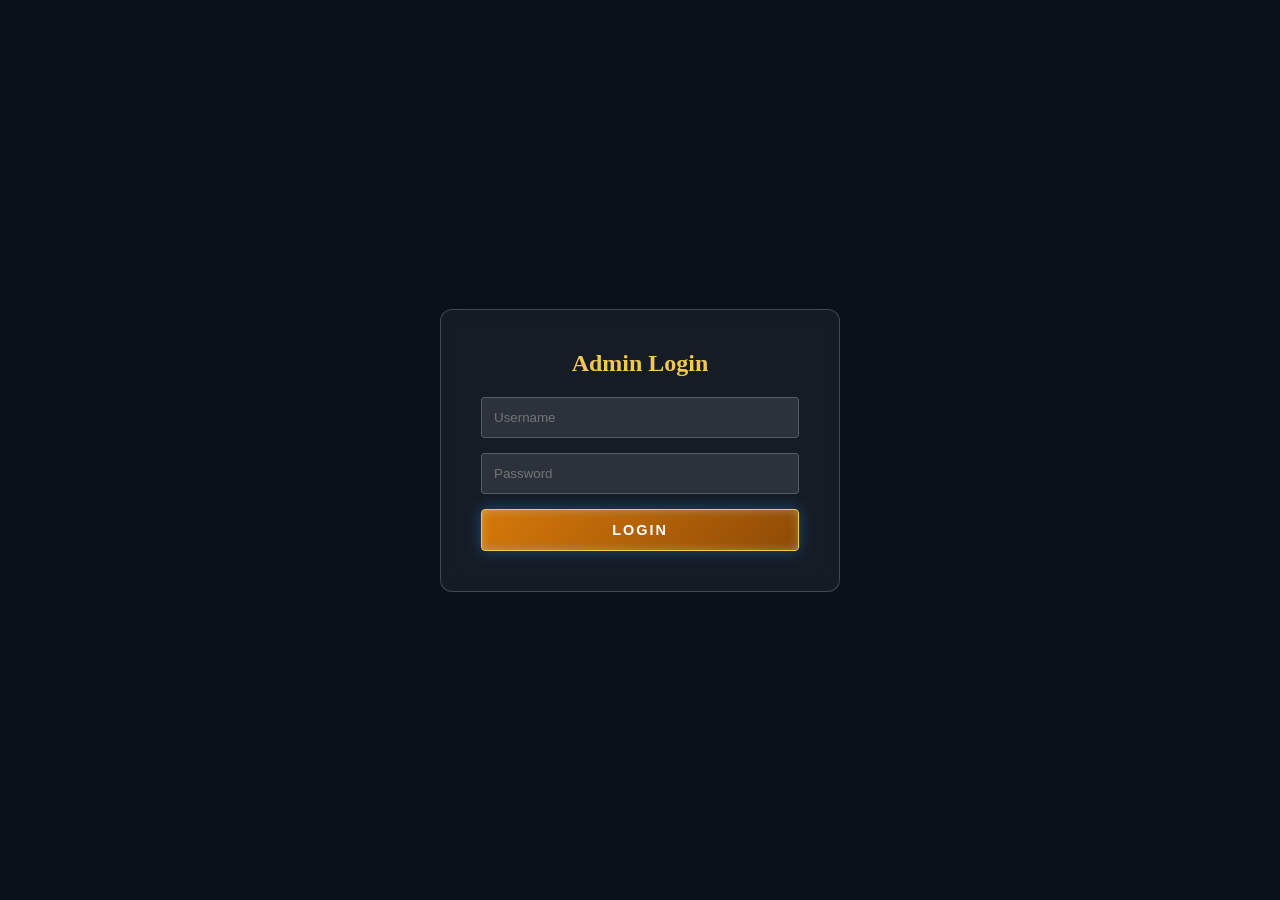
==== commit 8ca660ef: "io" ====
--- a/admin.html
+++ b/admin.html
@@ -136,6 +136,39 @@
         input:checked + .slider:before {
             transform: translateX(26px);
         }
+        /* Login Overlay */
+        #loginOverlay {
+            position: fixed;
+            top: 0;
+            left: 0;
+            width: 100%;
+            height: 100%;
+            background-color: #09101a; /* var(--dark-bg) fallback */
+            z-index: 10000;
+            display: flex;
+            justify-content: center;
+            align-items: center;
+            flex-direction: column;
+        }
+        .login-card {
+            background: rgba(255, 255, 255, 0.05);
+            border: 1px solid rgba(255, 255, 255, 0.2);
+            padding: 40px;
+            border-radius: 12px;
+            text-align: center;
+            width: 90%;
+            max-width: 400px;
+            backdrop-filter: blur(10px);
+        }
+        .login-input {
+            width: 100%;
+            padding: 12px;
+            margin-bottom: 15px;
+            background: rgba(255,255,255,0.1);
+            border: 1px solid rgba(255,255,255,0.2);
+            color: white;
+            border-radius: 4px;
+        }
     </style>
 </head>
 <body>
@@ -151,6 +184,16 @@
             <li><a href="status.html">Status</a></li>
         </ul>
     </nav>
+
+    <div id="loginOverlay">
+        <div class="login-card">
+            <h2 style="color: var(--gold); margin-bottom: 20px; font-family: var(--font-heading);">Admin Login</h2>
+            <input type="text" id="adminUser" class="login-input" placeholder="Username">
+            <input type="password" id="adminPass" class="login-input" placeholder="Password">
+            <button onclick="checkLogin()" class="btn btn-orange glow-button" style="width: 100%;">Login</button>
+            <p id="loginError" style="color: #ef4444; margin-top: 10px; display: none;">Invalid credentials</p>
+        </div>
+    </div>
 
     <div class="admin-container">
         <h2 class="events-title" style="color: var(--gold); margin-bottom: 30px;">Admin Dashboard</h2>
@@ -232,6 +275,17 @@
         let currentSource = 'Appwrite';
         let allRegistrations = [];
 
+        function checkLogin() {
+            const user = document.getElementById('adminUser').value;
+            const pass = document.getElementById('adminPass').value;
+            if (user === 'pydah' && pass === 'wings2k26') {
+                document.getElementById('loginOverlay').style.display = 'none';
+                fetchRegistrations();
+            } else {
+                document.getElementById('loginError').style.display = 'block';
+            }
+        }
+
         function toggleSource() {
             const toggle = document.getElementById('sourceToggle');
             const label = document.getElementById('sourceLabel');
@@ -353,7 +407,8 @@
         async function updateStatus(docId) {
             const select = document.getElementById(`status-${docId}`);
             const newStatus = select.value;
-            const btn = select.parentElement.nextElementSibling.querySelector('button');
+            // Navigate past 'Attended' column to get to 'Actions' column
+            const btn = select.parentElement.nextElementSibling.nextElementSibling.querySelector('button');
             
             const originalText = btn.textContent;
             btn.textContent = '...';
@@ -446,7 +501,6 @@
             document.body.removeChild(a);
         }
 
-        document.addEventListener('DOMContentLoaded', fetchRegistrations);
     </script>
 </body>
 </html>
